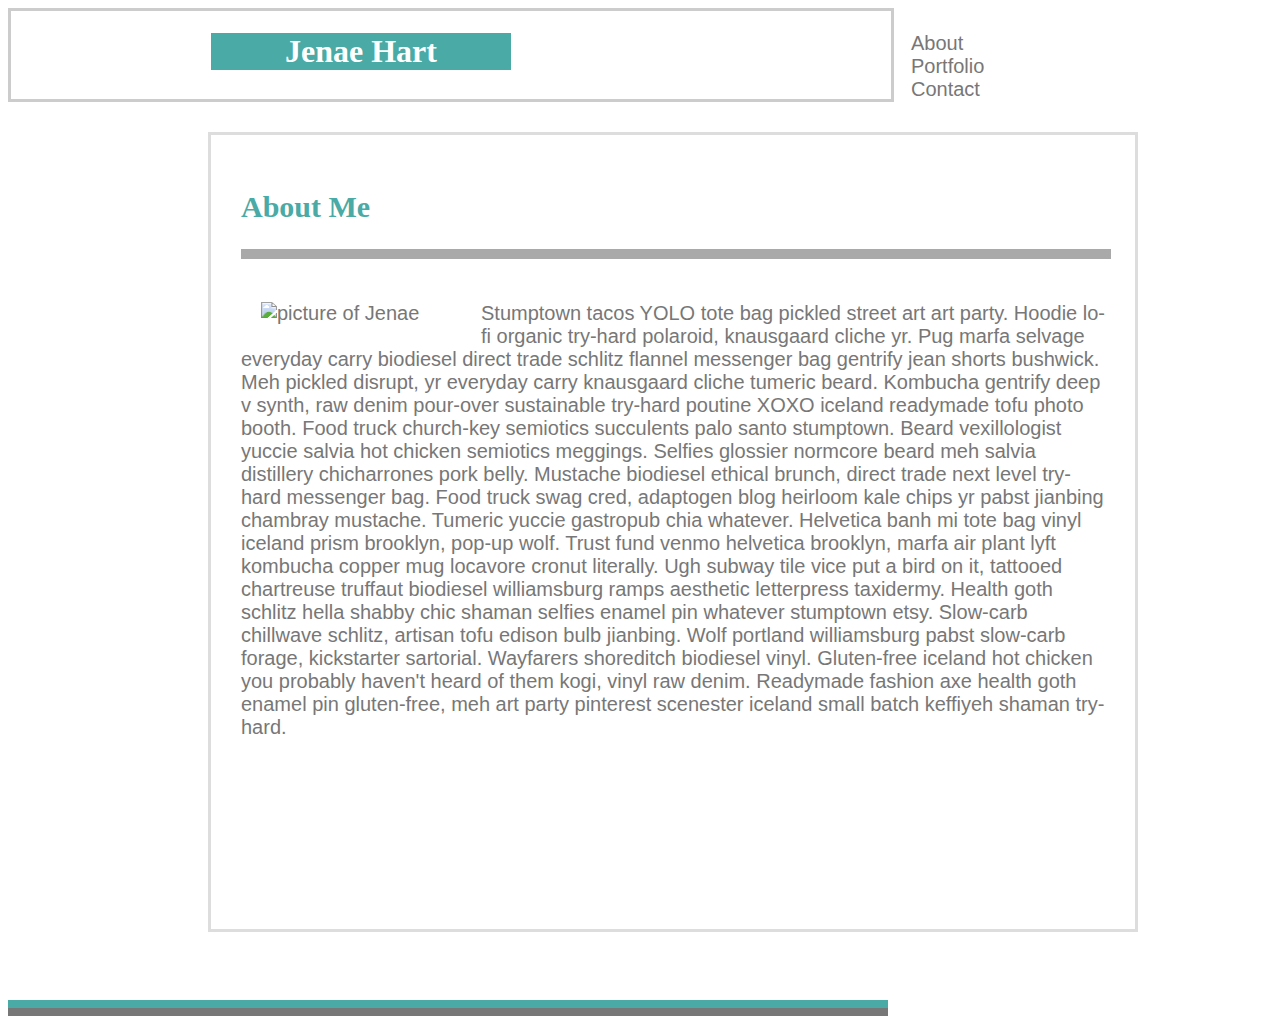
==== index.html @ ab1df04b "basic portfolio vs 1" ====
<!DOCTYPE html>
<html>
    <head>
                <meta charset="utf-8" />
                <meta http-equiv="X-UA-Compatible" content="IE=edge">
                <title>Page Title</title>
                <meta name="viewport" content="width=device-width, initial-scale=1">
                <link rel="stylesheet" type="text/css" href="assets/css/style.css">
    </head>
<header>
    <div class="poof">
    <h1>Jenae Hart</h1>
    </div>

 <div class="topnav">
                
               <a href="index.html">About</a>
               <a href="portfolio.html">Portfolio</a>
               <a href="contact.html">Contact</a>
            
            </div>
</header>

<body>
 <div class="structure">
    <h2>About Me</h2>

    <div class="block_1"></div> 
    <div class="h_line"></div>
    <br>
    <img src="assets/images/IMG_5255.jpeg" alt= "picture of Jenae" id="picture">

    
        <div>
        <p>
            Stumptown tacos YOLO tote bag pickled street art art party. Hoodie lo-fi organic try-hard polaroid, knausgaard cliche yr. Pug marfa selvage everyday carry biodiesel direct trade schlitz flannel messenger bag gentrify jean shorts bushwick. Meh pickled disrupt, yr everyday carry knausgaard cliche tumeric beard. Kombucha gentrify deep v synth, raw denim pour-over sustainable try-hard poutine XOXO iceland readymade tofu photo booth. Food truck church-key semiotics succulents palo santo stumptown.

            Beard vexillologist yuccie salvia hot chicken semiotics meggings. Selfies glossier normcore beard meh salvia distillery chicharrones pork belly. Mustache biodiesel ethical brunch, direct trade next level try-hard messenger bag. Food truck swag cred, adaptogen blog heirloom kale chips yr pabst jianbing chambray mustache. Tumeric yuccie gastropub chia whatever. Helvetica banh mi tote bag vinyl iceland prism brooklyn, pop-up wolf. Trust fund venmo helvetica brooklyn, marfa air plant lyft kombucha copper mug locavore cronut literally.
            
            Ugh subway tile vice put a bird on it, tattooed chartreuse truffaut biodiesel williamsburg ramps aesthetic letterpress taxidermy. Health goth schlitz hella shabby chic shaman selfies enamel pin whatever stumptown etsy. Slow-carb chillwave schlitz, artisan tofu edison bulb jianbing. Wolf portland williamsburg pabst slow-carb forage, kickstarter sartorial. Wayfarers shoreditch biodiesel vinyl. Gluten-free iceland hot chicken you probably haven't heard of them kogi, vinyl raw denim. Readymade fashion axe health goth enamel pin gluten-free, meh art party pinterest scenester iceland small batch keffiyeh shaman try-hard.
        </p>
        </div>

 </div>


</body>
<br>
<br>
<br>
<div id="footer">
    </div>
    <div id="footer2">
    </div>

</html>
---- assets/css/style.css ----
header{
    background-color: #ffffff;
    border: #cccccc solid 3px;
    height: 88px;
    width: 55em;
    margin: 0px;

}

html{
    background-image: url("../images/qbkls.png");
   
}
/*
makes the links highlighted with rounded edges
.pagination a.active {
    background-color: #4CAF50;
    color: white;
    border-radius: 5px;
}
for the navigation bar
li {
    float: left;
}

a {
    display: block;
    padding: 8px;
    background-color: #dddddd;
}
*/

.poof{
    width: 300px;
    padding: .5px 200px;

}

 h1{
    font-family: 'Georgia', Times, Times New Roman, serif;
    background-color: #4aaaa5;
    color: white;
    text-align: center;
   
} 

h2{
    font-family: 'Georgia', Times, Times New Roman, serif;
    color:#4aaaa5;
    text-align: left;
}
.hline { 
    width:100%; height:3px; background: 1px;
}

.structure {
    font-family: 'Arial', 'Helvetica Neue', Helvetica, sans-serif;
    color: #777777;
    background-color: #ffffff;
    border: #dddddd solid 3px;
    text-align: left;
    width: 930px;
    height: 800px;
    padding: 30px;
    margin: 30px 200px;
    box-sizing: border-box;
    font-size: 20px;

}
#picture {
    width: 10em;
    float: left;
    margin: 20px;
}
body{
    width: 930px;
    height: 800px;
}
.topnav{
    margin: -3em 0 0 45em;
    font-family: 'Arial', 'Helvetica Neue', Helvetica, sans-serif;
    background-color: #ffffff;
    font-size: 20px;
    color: #777777;  
}
a{
    color: #777777;
    text-decoration: none;
}
a:hover{
    color:#4aaaa5;
    opacity: 2;
}

/*
a :visited {
    color: pink;
    background-color: transparent;
    text-decoration: none;
}
a :hover {
    color: #4aaaa5;
    background-color: transparent;
    text-decoration: underline;
}
*/
input {
    font-size: 30px;
    height: 25px;
    width: 870px;
    line-height: 5px;
}
.message{
    font-size: 40px;
    height:200px;
    width: 870px;
}

.block_1{
    background-color: darkgray;
    height: 10px;
    width: 870px;
}
.h_line{
    background-color: darkgray;
   
}
#footer {
    clear: both;
    position: relative;
    height: .5em;
    width: 55em;
    margin-top: -1em;
    background-color: #4aaaa5;
}
#footer2 {
    clear: both;
    position: relative;
    height: .5em;
    width: 55em;
    margin-top: 0em;
    background-color: #777777;
}
#picture1{
float: left;
margin: auto;
padding: 10px;
height:200px;
width: 400px;
}
#picture2{
float: right;
margin: auto;
padding: 10px;
height:200px;
width: 400px;
}
#picture3{
float: left;
margin: auto;
padding: 10px;
height:200px;
width: 400px;
}
#picture4{
float: right;
margin: auto;
padding: 10px;
height:200px;
width: 400px;
}
#picture5{
float: left;
margin: auto;
padding: 10px;
height:200px;
width: 400px;
}

.hangman{
    height: 50px;
    width: 400px;
    background-color: #4aaaa5;
    color: #777777;
    z-index: 1;
    position: relative;
    top: 150px;
    right: -10.5px;

}

.rpgGame{
    height: 50px;
    width: 400px;
    background-color: #4aaaa5;
    color: #777777;
    z-index: 1;
    position: relative;
    top: 100px;
    left: 450px;

}

.triviaGame{
    height: 50px;
    width: 400px;
    background-color: #4aaaa5;
    color: #777777;
    z-index: 1;
    position: relative;
    top: 250px;
    right: -10.5px:

}
.rutgers{
    height: 50px;
    width: 400px;
    background-color: #4aaaa5;
    color: #777777;
    z-index: 1;
    position: relative;
    top: 200px;
    left: 451px;

}

.rock{
    height: 50px;
    width: 400px;
    background-color: #4aaaa5;
    color: #777777;
    z-index: 1; 
    position: relative;
    top: 370px;
    right: -12px;

}
.submit:hover{
    background-color: #4aaaa5;

}
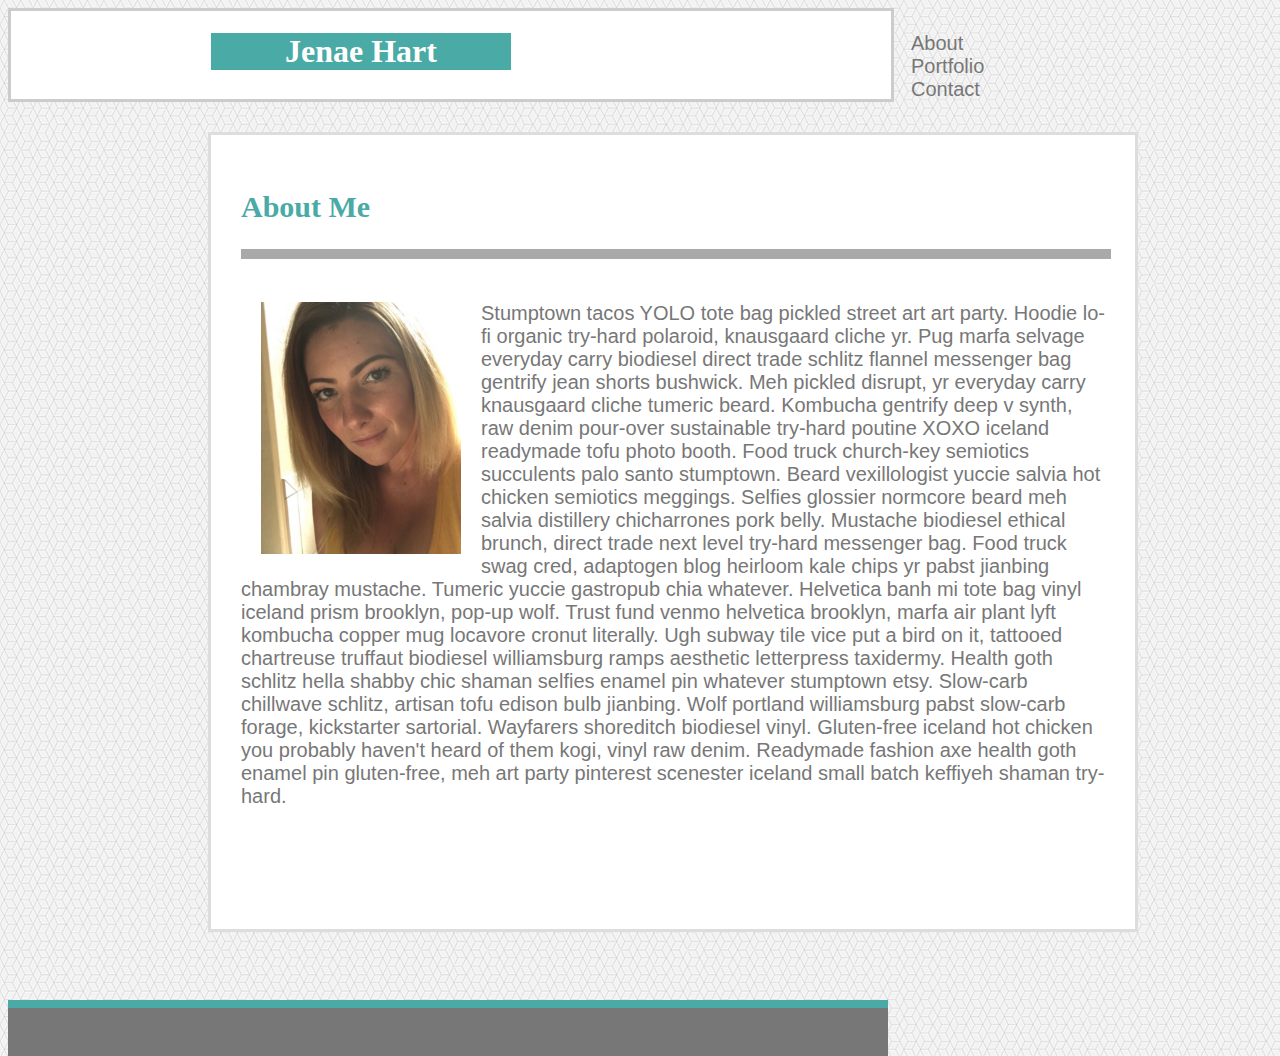
==== commit 2c5f0c10: "update" ====
--- a/index.html
+++ b/index.html
@@ -2,6 +2,7 @@
 <html>
     <head>
                 <meta charset="utf-8" />
+                <meta name="viewport" content="width=device-width, initial-scale=1.0">
                 <meta http-equiv="X-UA-Compatible" content="IE=edge">
                 <title>Page Title</title>
                 <meta name="viewport" content="width=device-width, initial-scale=1">
--- a/assets/css/style.css
+++ b/assets/css/style.css
@@ -79,7 +79,6 @@
 .topnav{
     margin: -3em 0 0 45em;
     font-family: 'Arial', 'Helvetica Neue', Helvetica, sans-serif;
-    background-color: #ffffff;
     font-size: 20px;
     color: #777777;  
 }
@@ -136,7 +135,7 @@
 #footer2 {
     clear: both;
     position: relative;
-    height: .5em;
+    height: 3em;
     width: 55em;
     margin-top: 0em;
     background-color: #777777;
@@ -238,4 +237,106 @@
 .submit:hover{
     background-color: #4aaaa5;
 
+}
+@media screen and (max-width: 640px){
+    header {
+        background-color: #ffffff;
+        border: #cccccc solid 3px;
+        height: 100px;
+        width: 445px;
+        margin: 0px;
+    }
+    h1 {
+        display: block;
+        font-size: 40px;
+        font-weight: bold;
+        width: 445px;
+        margin: 0 0 20px 0;
+        
+    }
+    .poof{ position: static;
+           top:0;
+           padding: .5px 0px;
+           width: 175px;
+           height: 70px:
+          
+
+    }
+    .topnav{position: static;;
+            top: 0;
+            margin: 0;
+            font-size: 25px;
+            padding-left: 90px;
+
+
+    }
+    #picture{ height: 10em;
+              width: auto;
+              padding: 0;
+              margin: 2px;
+
+    }
+    .structure{ font-size: 15px;
+                width: 450px;
+                height: 1200px;
+               margin: 0px;
+
+
+    }
+    .block_1 {
+        background-color: darkgray;
+        height: 10px;
+        width: 400px;
+    }
+    #footer{
+        width: 600px;
+    }
+    #footer2{
+        width: 600px;
+    }
+    #picture1{ margin: 0px 0px 30px 0px;
+               float: none;
+               padding: 10px 5px 10px 0px;
+    }
+    #picture2{margin: 0px 0px 30px 0px;
+              float: none;
+             padding: 10px 5px 10px 0px;
+    }
+    #picture3{margin: 0px 0px 30px 0px;
+              float: none;
+              padding: 10px 5px 10px 0px;
+    }
+    #picture4{margin: 0px 0px 30px 0px;
+              float: none;
+              padding: 10px 5px 10px 0px;
+    }
+    #picture5{margin: 0px 0px 30px 0px;
+              float: none;
+             padding: 10px 5px 10px 0px;
+
+    }
+    .hangman{
+        right: 0px;
+        top: -620px;
+    }
+    .rpgGame{
+        right: 0px;
+        top: -410px;
+        left: 0px;
+    }
+    .triviaGame{right: 0px;
+                top: -220px;
+    }
+    .rutgers{right: 0px;
+             top: 100px;
+             left: 0px;
+    }
+
+ }
+
+@media screen and (max-width:768px){
+
+}
+@media screen and (max-width: 980px){
+    
 }